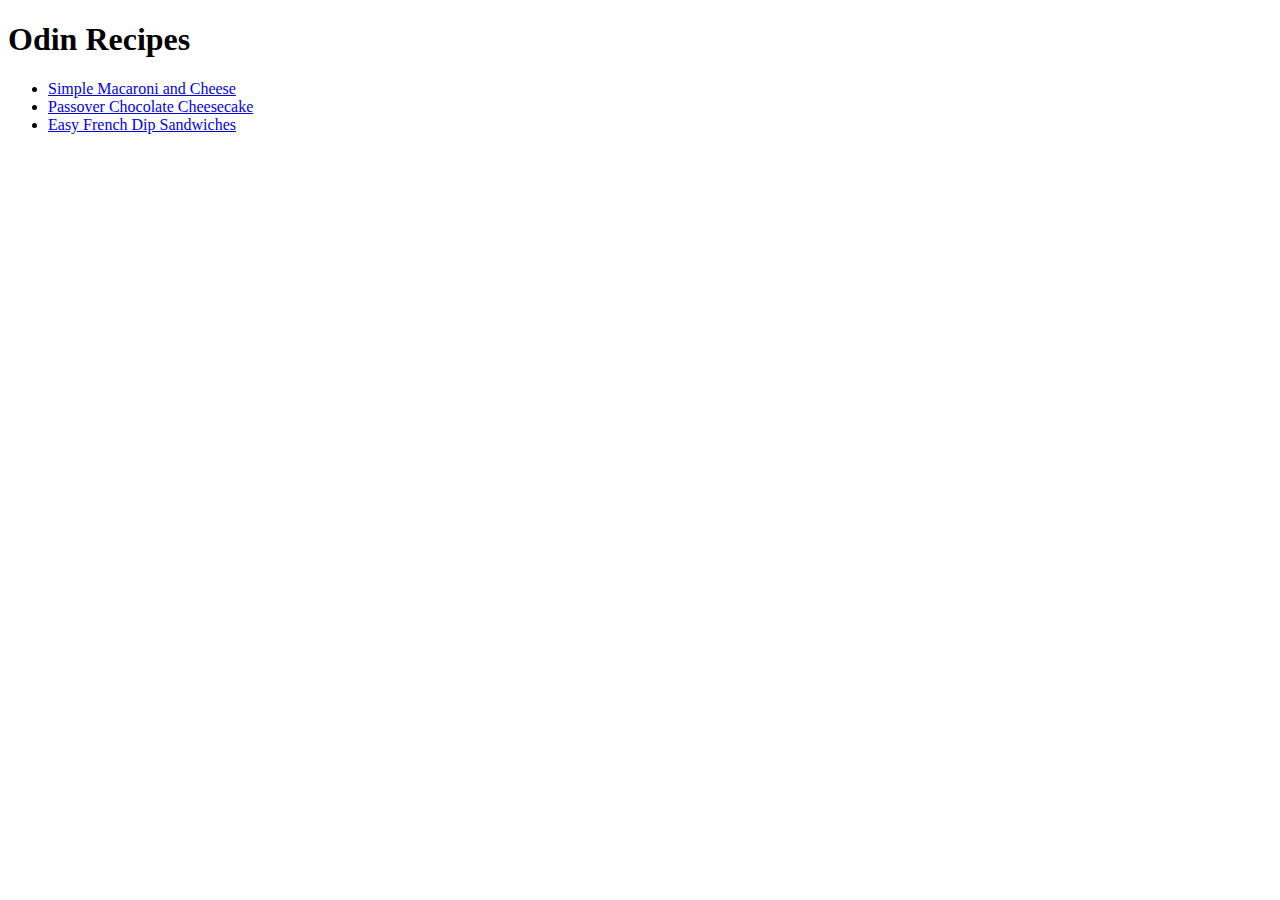
==== index.html @ 998434fd "Made the HTML structure of the site" ====
<!DOCTYPE html>
<html lang="en">
<head>
    <meta charset="UTF-8">
    <meta name="viewport" content="width=device-width, initial-scale=1.0">
    <title>Document</title>
</head>
<body>
    <h1>Odin Recipes</h1>
    <ul>
        <li><a href="recipes/mac.html">Simple Macaroni and Cheese</a></li>
        <li><a href="recipes/cheesecake.html">Passover Chocolate Cheesecake</a></li>
        <li><a href="recipes/sandwich.html">Easy French Dip Sandwiches</a></li>
    </ul>
</body>
</html>
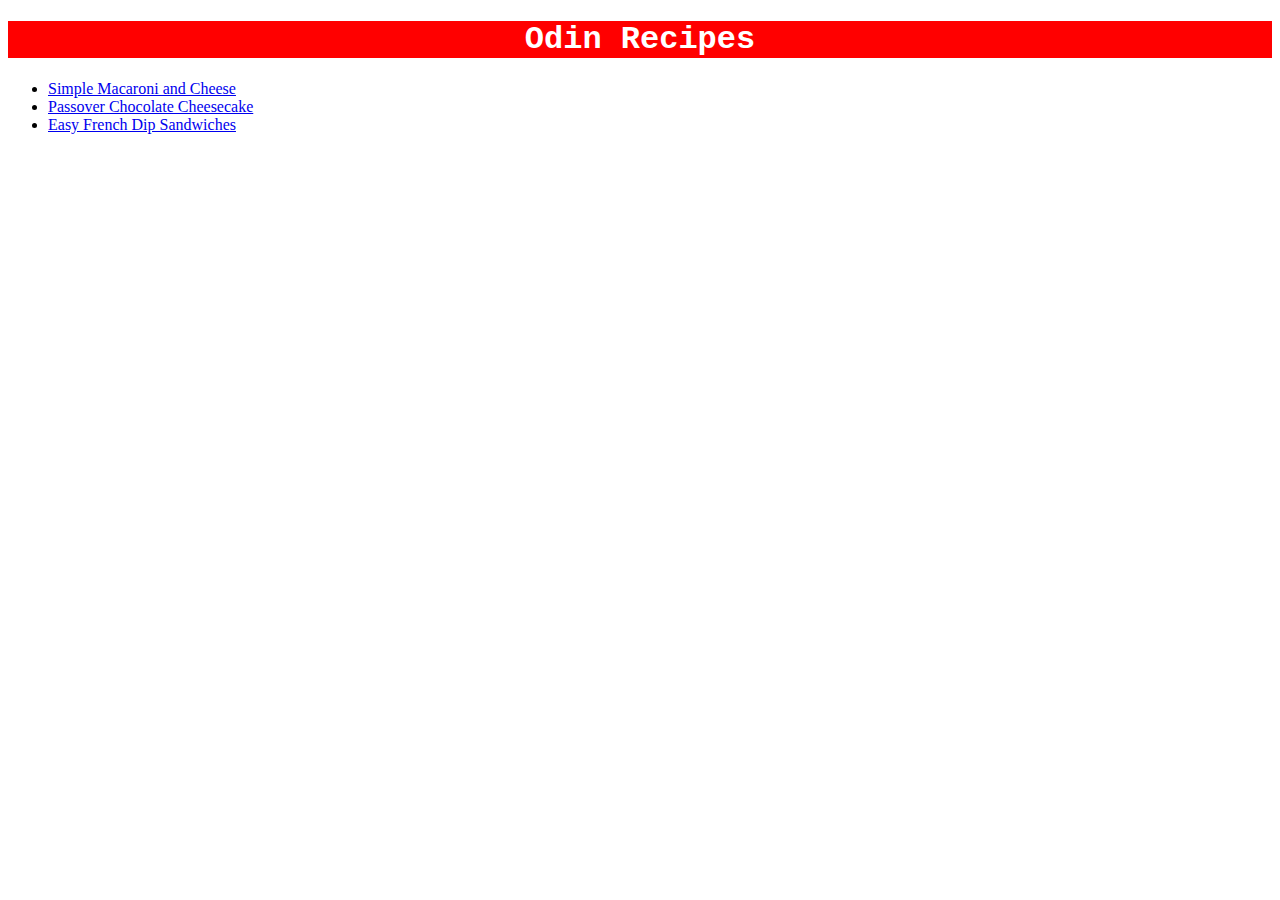
==== commit ea2828f0: "Added some styles" ====
--- a/index.html
+++ b/index.html
@@ -3,7 +3,8 @@
 <head>
     <meta charset="UTF-8">
     <meta name="viewport" content="width=device-width, initial-scale=1.0">
-    <title>Document</title>
+    <title>Odin Recipes</title>
+    <link rel="stylesheet" href="./style.css">
 </head>
 <body>
     <h1>Odin Recipes</h1>
--- a/style.css
+++ b/style.css
@@ -0,0 +1,7 @@
+h1 {
+    background-color: red;
+    text-align: center;
+    font-family: "Courier New", Garamond, serif;
+    font-weight: bold;
+    color: white;
+}